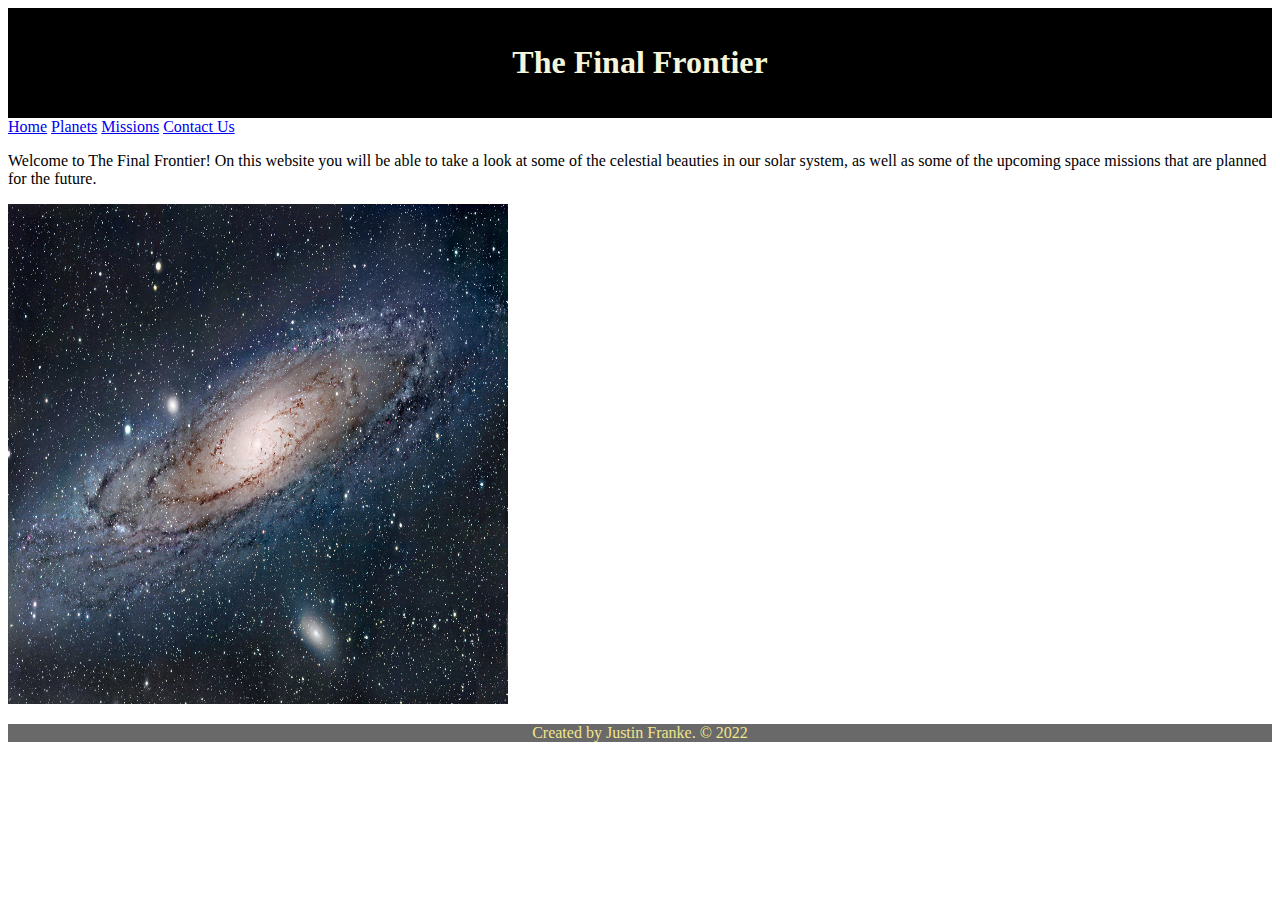
==== index.html @ ae01caa3 "Added footer." ====
<!DOCTYPE html>
<html lang="en">
<head>
    <meta charset="UTF-8">
    <meta http-equiv="X-UA-Compatible" content="IE=edge">
    <meta name="viewport" content="width=device-width, initial-scale=1.0">
    <title>The Final Frontier</title>
    <link rel="stylesheet" type="text/css" href="style.css">
<style type="text/css">
    
    #main-header{
    text-align: center;
    background-color: black;
    color: beige;
    padding: 15px;}
    
    #main-footer{
    text-align: center;
    background-color:dimgrey;
    color: khaki;}
</style>
</head>
<body>
    <header id="main-header">
        <h1>The Final Frontier</h1>
    </header>
    <nav>
        <a href="/Home/">Home</a>
        <a href="/Planets/">Planets</a>
        <a href="/Missions/">Missions</a>
        <a href="/Contact Us/">Contact Us</a>
    </nav>
    <p>Welcome to The Final Frontier! On this website you will be able to take a look at some of the celestial beauties in our solar system, as well as some of the upcoming space missions that are planned for the future.</p>
    <img src="images/milky-way-galaxy.PNG" width="500" height="500">
    <footer id="main-footer">
        <p>Created by Justin Franke. © 2022</p>
    </footer>
</body>
</html>
---- style.css ----
body{
    font: normal 18px, Arial, Helvetica, sans-serif;
}
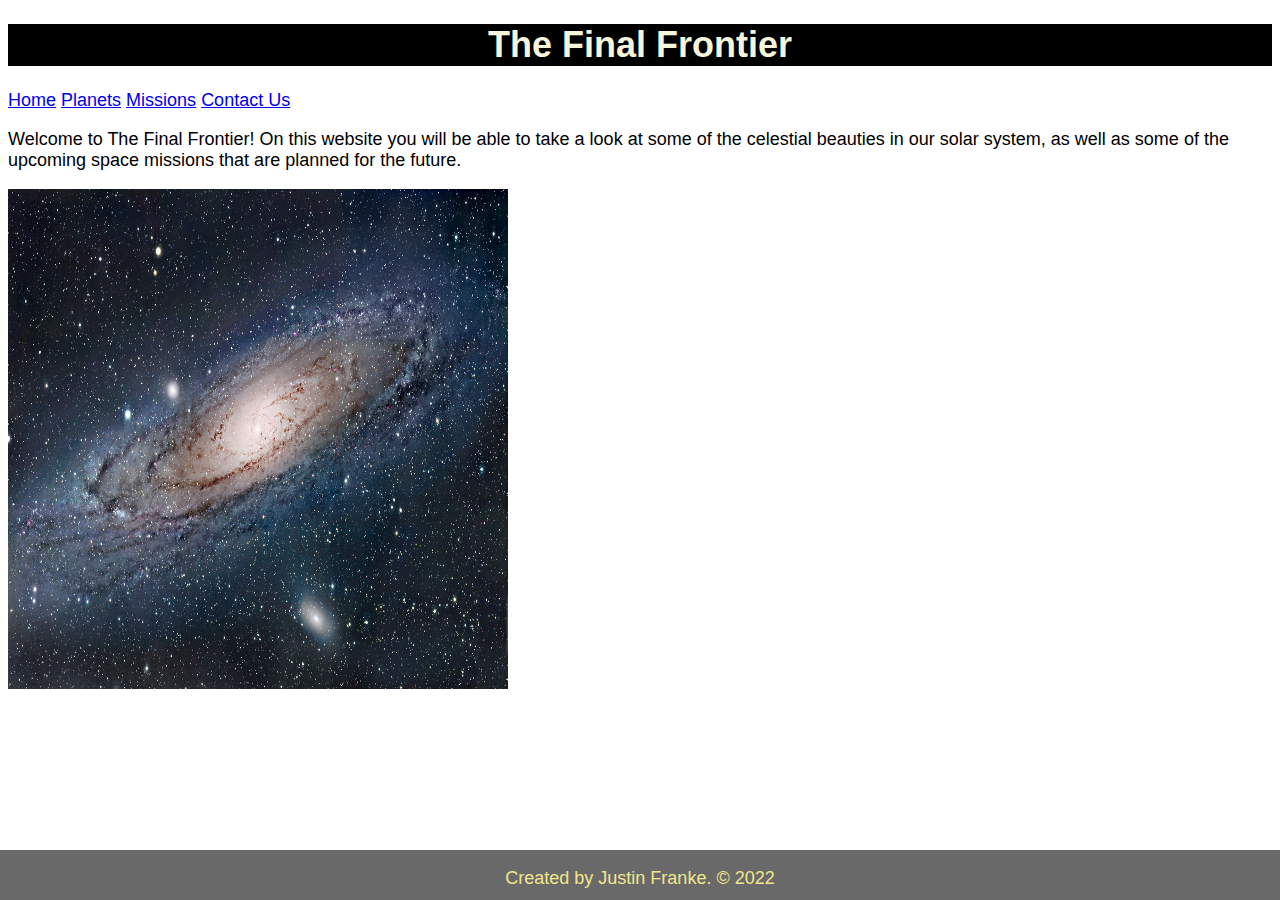
==== commit 03814fe0: "Added font style and sizing. Also Fixed footer." ====
--- a/index.html
+++ b/index.html
@@ -5,26 +5,14 @@
     <meta http-equiv="X-UA-Compatible" content="IE=edge">
     <meta name="viewport" content="width=device-width, initial-scale=1.0">
     <title>The Final Frontier</title>
-    <link rel="stylesheet" type="text/css" href="style.css">
-<style type="text/css">
-    
-    #main-header{
-    text-align: center;
-    background-color: black;
-    color: beige;
-    padding: 15px;}
-    
-    #main-footer{
-    text-align: center;
-    background-color:dimgrey;
-    color: khaki;}
-</style>
+    <link rel="stylesheet" type="text/css" href="css/style.css">
+
 </head>
 <body>
     <header id="main-header">
         <h1>The Final Frontier</h1>
     </header>
-    <nav>
+    <nav id="nav">
         <a href="/Home/">Home</a>
         <a href="/Planets/">Planets</a>
         <a href="/Missions/">Missions</a>
--- a/css/style.css
+++ b/css/style.css
@@ -0,0 +1,25 @@
+    #main-header{
+    text-align: center;
+    background-color: black;
+    color: beige;
+    position: auto;
+    left: 0;
+    right: 0;
+    top: 0;
+    width:100%;}
+    
+    #main-footer{
+    text-align: center;
+    background-color:dimgrey;
+    color: khaki;
+    position: absolute;
+    left: 0;
+    bottom: 0;
+    height: 50px;
+    width: 100%;
+    overflow: hidden;}
+
+    body {
+        font: normal 18px Arial, Helvetica, sans-serif;
+    }
+
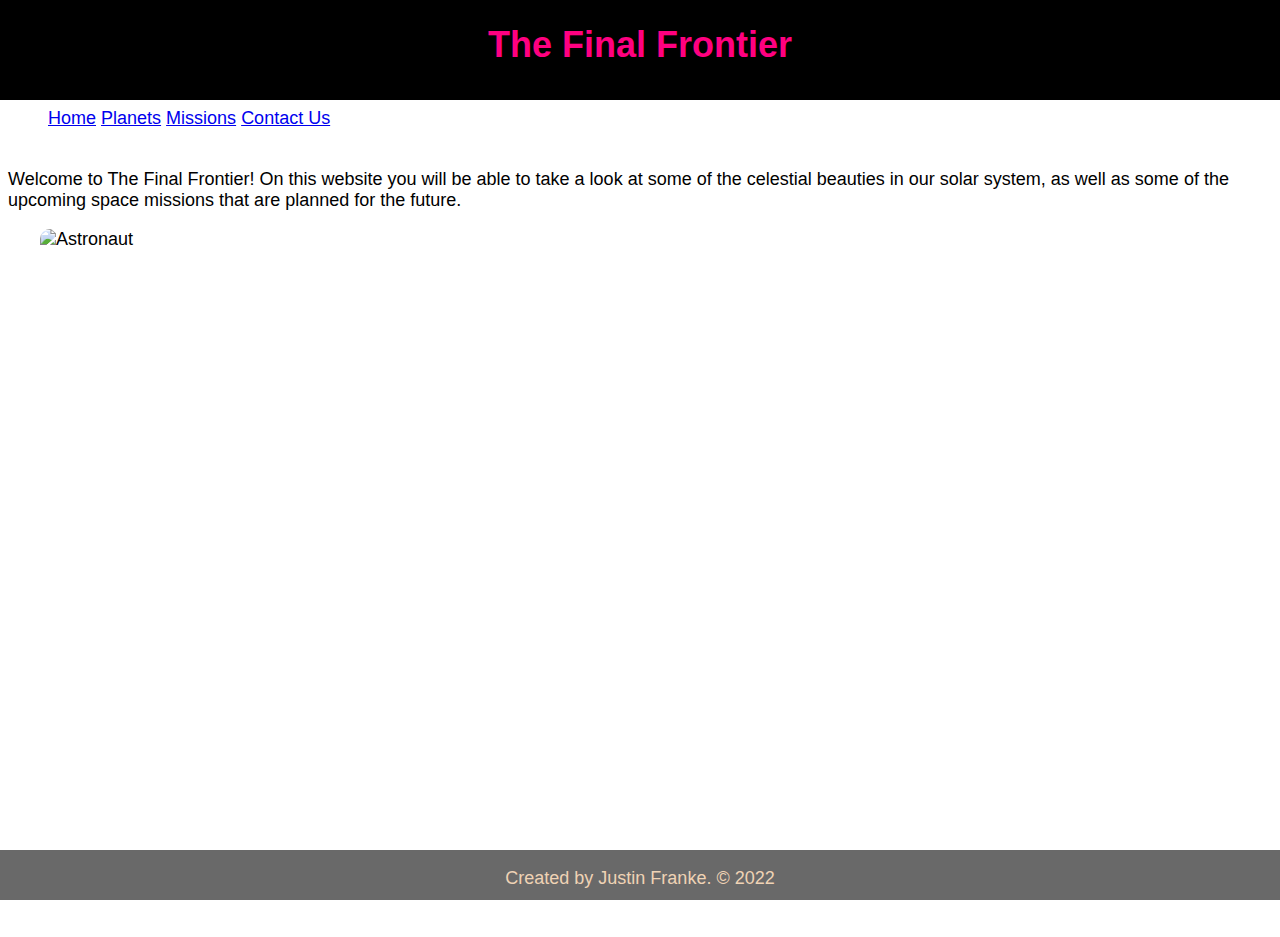
==== commit 812e78fe: "Centered image and added more CSS" ====
--- a/index.html
+++ b/index.html
@@ -19,9 +19,9 @@
         <a href="/Contact Us/">Contact Us</a>
     </nav>
     <p>Welcome to The Final Frontier! On this website you will be able to take a look at some of the celestial beauties in our solar system, as well as some of the upcoming space missions that are planned for the future.</p>
-    <img src="images/milky-way-galaxy.PNG" width="500" height="500">
+    <img src="images/Astronaut.png" alt="Astronaut" width="1200" height="700">
     <footer id="main-footer">
-        <p>Created by Justin Franke. © 2022</p>
+     <p>Created by Justin Franke. © 2022</p>
     </footer>
 </body>
 </html>--- a/css/style.css
+++ b/css/style.css
@@ -1,18 +1,21 @@
     #main-header{
     text-align: center;
     background-color: black;
-    color: beige;
-    position: auto;
+    color: #FF0080;
+    position: absolute;
+    width:100%;
+    height: 100px;
+    overflow: hidden;
+    top: 0;
     left: 0;
-    right: 0;
-    top: 0;
-    width:100%;}
+    }
     
     #main-footer{
     text-align: center;
     background-color:dimgrey;
-    color: khaki;
+    color: #EFD3B5;
     position: absolute;
+    right: 0;
     left: 0;
     bottom: 0;
     height: 50px;
@@ -21,5 +24,16 @@
 
     body {
         font: normal 18px Arial, Helvetica, sans-serif;
+        padding-top: 60px;
     }
 
+    nav {
+        padding: 20px;
+        margin: 20px;
+    }
+    /*Astronaut image */
+    img {
+        display: block;
+        margin: 0 auto;
+        border-radius: 10px;
+    }
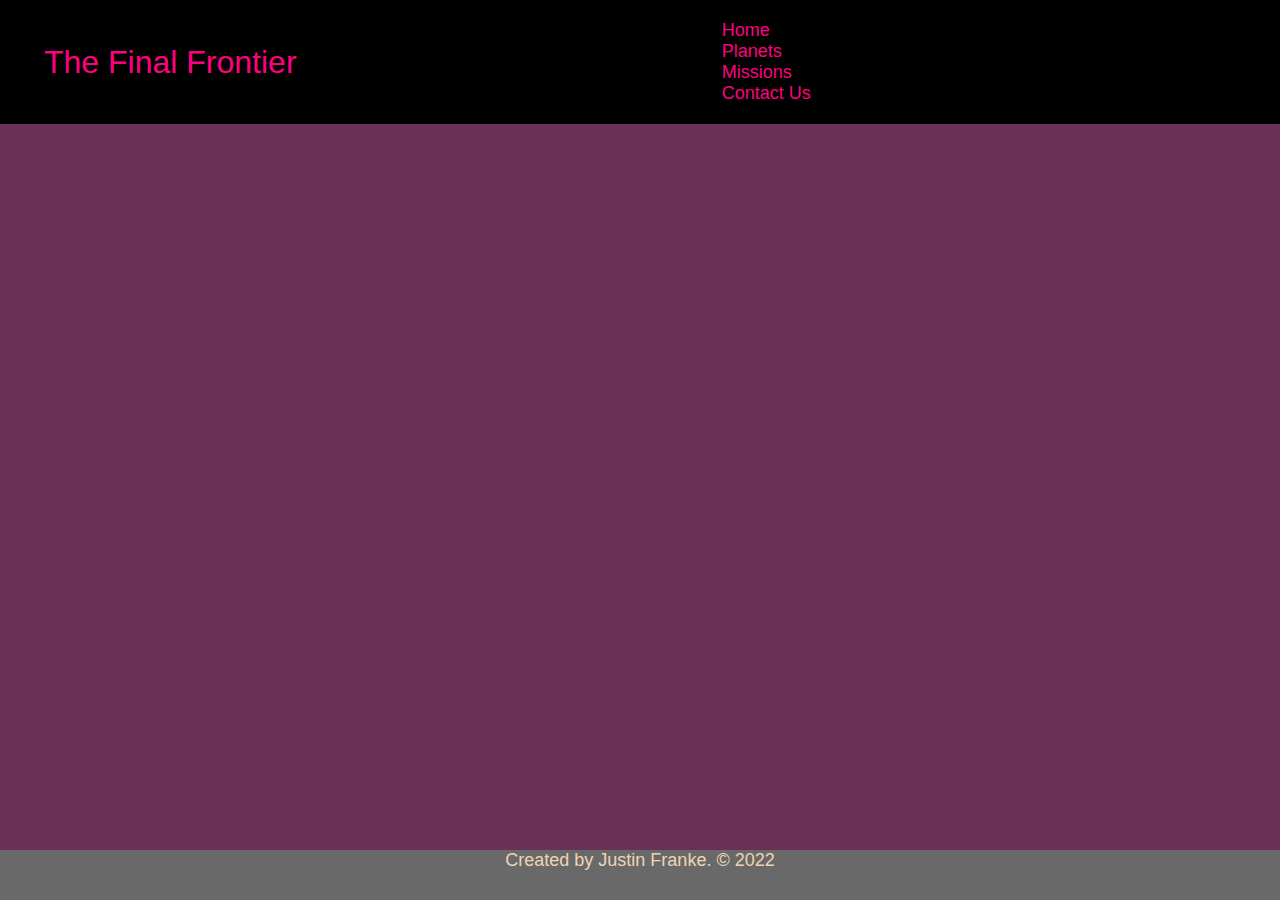
==== commit 33a0e934: "Added varius CSS and HTML changes" ====
--- a/index.html
+++ b/index.html
@@ -10,15 +10,33 @@
 </head>
 <body>
     <header id="main-header">
-        <h1>The Final Frontier</h1>
+        <nav id="navbar">
+         <a href="#" id="nav-branding">The Final Frontier</a>
+
+            <ul id="nav-menu">
+             <li id="nav-item">
+                 <a href="#" id="nav-link">Home</a>
+             </li>
+             <li id="nav-item">
+                 <a href="#" id="nav-link">Planets</a>
+             </li>
+             <li id="nav-item">
+                 <a href="#" id="nav-link">Missions</a>
+             </li>
+             <li id="nav-item">
+                 <a href="#" id="nav-link">Contact Us</a>
+             </li>
+             </ul>
+            <div id="Hamburger">
+                <span id="bar"></span>
+                <span id="bar"></span>
+                <span id="bar"></span>
+            </div>
+            </nav>
     </header>
-    <nav id="nav">
-        <a href="/Home/">Home</a>
-        <a href="/Planets/">Planets</a>
-        <a href="/Missions/">Missions</a>
-        <a href="/Contact Us/">Contact Us</a>
-    </nav>
+    <div>
     <p>Welcome to The Final Frontier! On this website you will be able to take a look at some of the celestial beauties in our solar system, as well as some of the upcoming space missions that are planned for the future.</p>
+    </div>
     <img src="images/Astronaut.png" alt="Astronaut" width="1200" height="700">
     <footer id="main-footer">
      <p>Created by Justin Franke. © 2022</p>
--- a/css/style.css
+++ b/css/style.css
@@ -1,16 +1,19 @@
-    #main-header{
-    text-align: center;
+*{
+    padding: 0;
+    margin: 0;
+    box-sizing: border-box;
+}
+
+#main-header{
+    overflow: hidden;
     background-color: black;
-    color: #FF0080;
-    position: absolute;
-    width:100%;
-    height: 100px;
-    overflow: hidden;
+    color:#FF0080;
+    position: fixed;
     top: 0;
-    left: 0;
-    }
+    width: 100%;
+}
     
-    #main-footer{
+#main-footer{
     text-align: center;
     background-color:dimgrey;
     color: #EFD3B5;
@@ -20,20 +23,59 @@
     bottom: 0;
     height: 50px;
     width: 100%;
-    overflow: hidden;}
+    overflow: hidden;
+}
 
-    body {
-        font: normal 18px Arial, Helvetica, sans-serif;
-        padding-top: 60px;
-    }
+body {
+    font: normal 18px Arial, Helvetica, sans-serif;
+    padding-top: 60px;
+    background-color:#6b3058;
+    margin: 0;
+}
 
-    nav {
-        padding: 20px;
-        margin: 20px;
-    }
+nav {
+    padding: 20px;
+    margin: 20px;
+}
     /*Astronaut image */
-    img {
-        display: block;
-        margin: 0 auto;
-        border-radius: 10px;
-    }
+img {
+    display: block;
+    margin: 0 auto;
+    border-radius: 10px;
+}
+
+li{
+    list-style: none;
+}
+
+a{
+    color:#FF0080;
+    text-decoration: none;
+}
+
+#navbar{
+    min-height: 70px;
+    display: flex;
+    justify-content: space-between;
+    align-items: center;
+    padding: 0 24px;
+}
+
+#navmenu{
+    display: flex;
+    justify-content: space-between;
+    align-items: center;
+    gap: 60px;
+}
+
+#nav-branding{
+    font-size: 2rem;
+}
+
+#nav-link{
+    transition: 0.7s ease;
+}
+
+#nav-link:hover{
+    color: purple;
+}
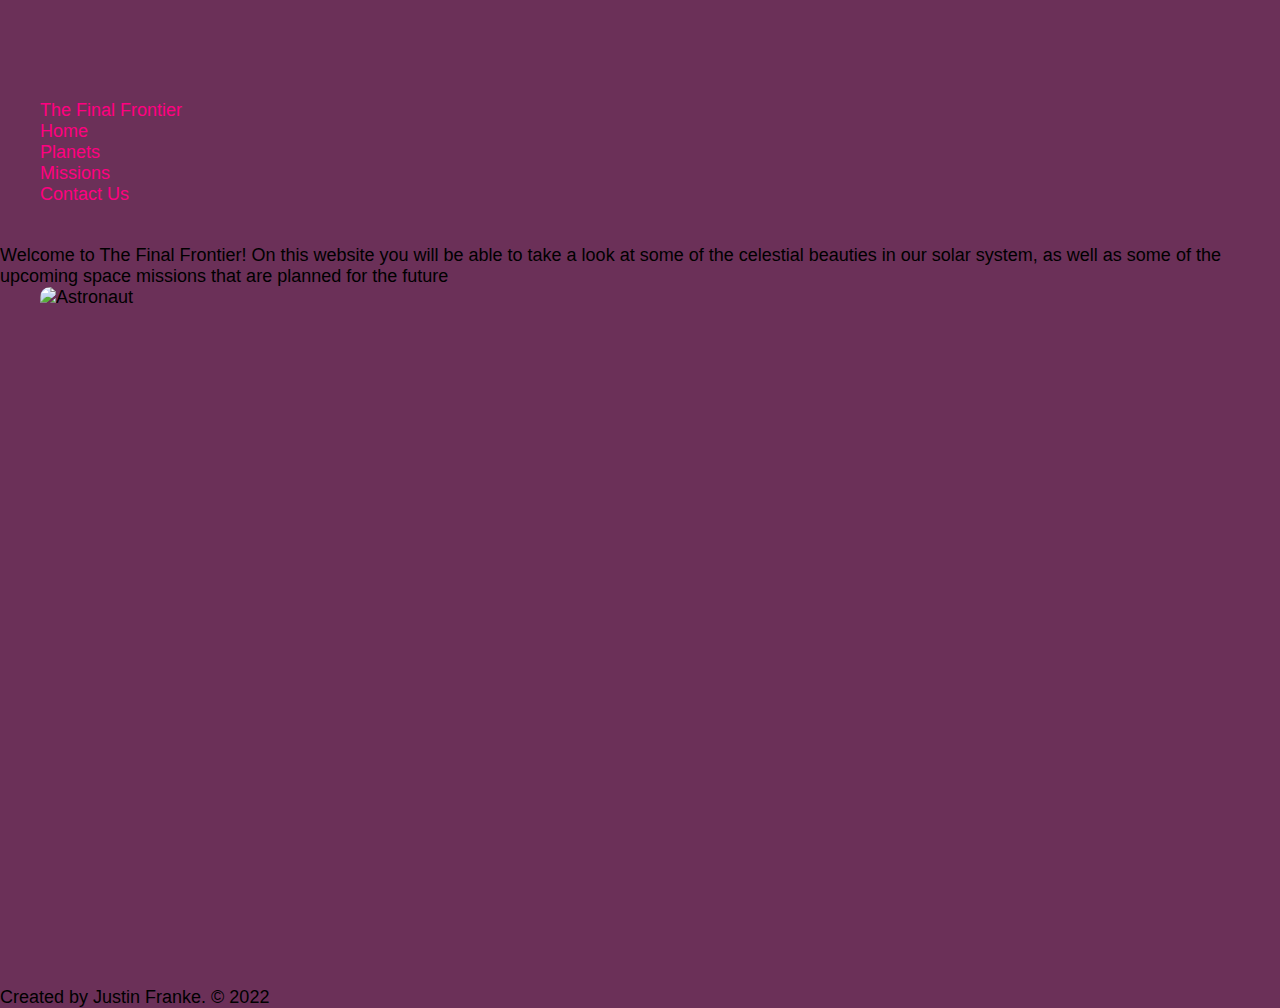
==== commit 20f898eb: "Implemented working hamburger button" ====
--- a/index.html
+++ b/index.html
@@ -9,37 +9,45 @@
 
 </head>
 <body>
-    <header id="main-header">
-        <nav id="navbar">
-         <a href="#" id="nav-branding">The Final Frontier</a>
+    <header>
+        <nav class="navbar">
+         <a href="#" class="nav-branding">The Final Frontier</a>
 
-            <ul id="nav-menu">
-             <li id="nav-item">
-                 <a href="#" id="nav-link">Home</a>
+            <ul class="nav-menu">
+             <li class="nav-item">
+                 <a href="#" class="nav-link">Home</a>
              </li>
-             <li id="nav-item">
-                 <a href="#" id="nav-link">Planets</a>
+             <li class="nav-item">
+                 <a href="#" class="nav-link">Planets</a>
              </li>
-             <li id="nav-item">
-                 <a href="#" id="nav-link">Missions</a>
+             <li class="nav-item">
+                 <a href="#" class="nav-link">Missions</a>
              </li>
-             <li id="nav-item">
-                 <a href="#" id="nav-link">Contact Us</a>
+             <li class="nav-item">
+                 <a href="#" class="nav-link">Contact Us</a>
              </li>
              </ul>
-            <div id="Hamburger">
-                <span id="bar"></span>
-                <span id="bar"></span>
-                <span id="bar"></span>
+            <div class="hamburger">
+                <span class="bar"></span>
+                <span class="bar"></span>
+                <span class="bar"></span>
             </div>
+
             </nav>
     </header>
-    <div>
-    <p>Welcome to The Final Frontier! On this website you will be able to take a look at some of the celestial beauties in our solar system, as well as some of the upcoming space missions that are planned for the future.</p>
+    <script src="script.js/script.js">
+
+    </script>
+    <div class="blocker">
+
+    </div>
+    <p>Welcome to The Final Frontier! On this website you will be able to take a look at some of the celestial beauties in our solar system, as well as some of the upcoming space missions that are planned for the future</p> 
     </div>
     <img src="images/Astronaut.png" alt="Astronaut" width="1200" height="700">
-    <footer id="main-footer">
+    <aside>
+    </aside>
+    <footer class="main-footer">
      <p>Created by Justin Franke. © 2022</p>
     </footer>
 </body>
-</html>+</html>
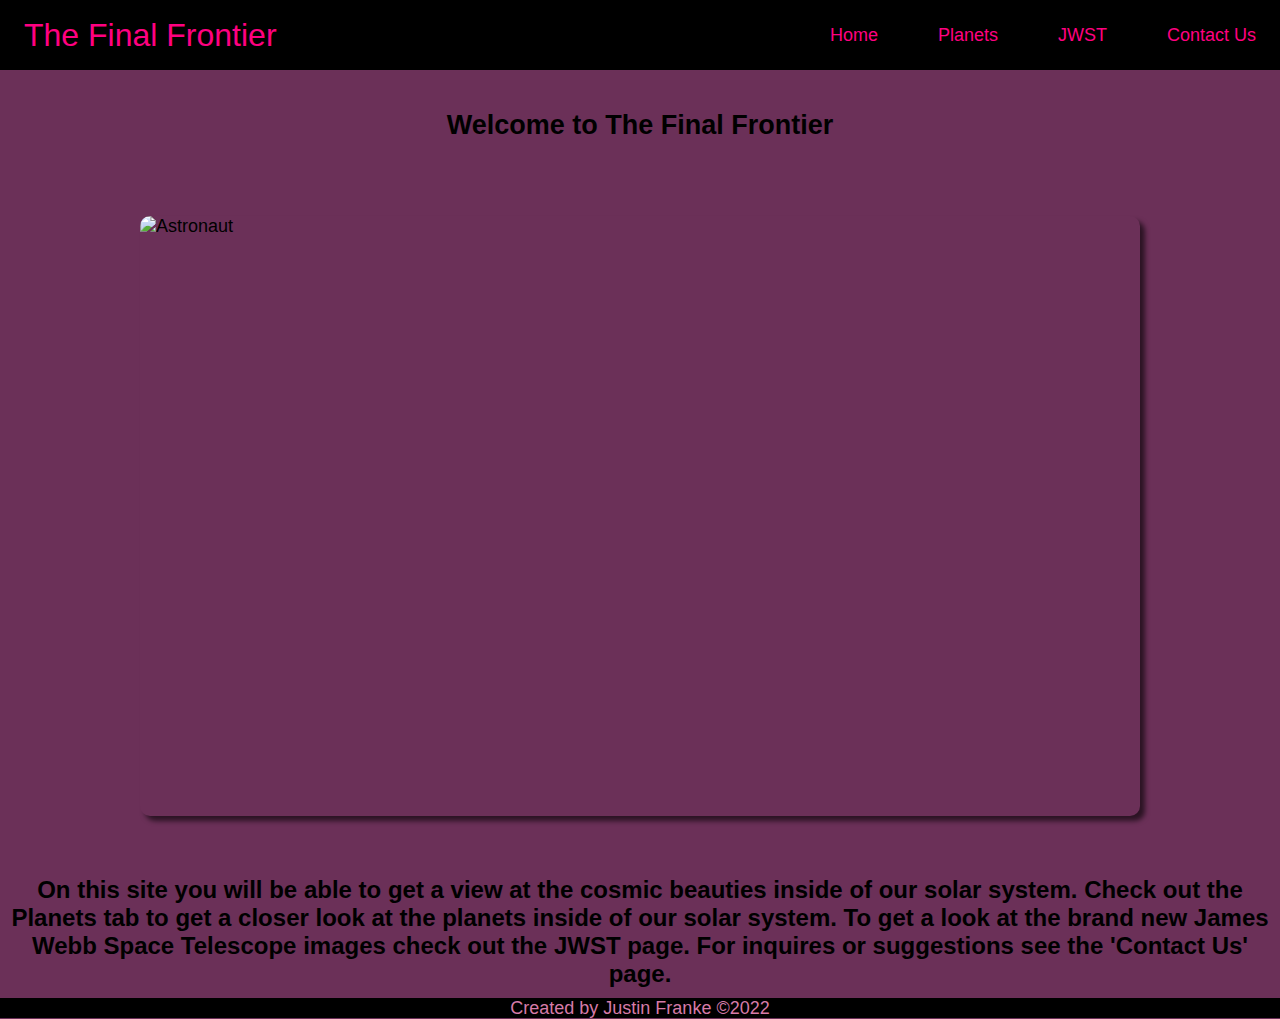
==== commit 5ceae361: "Finished JWST page. Adding small changes" ====
--- a/index.html
+++ b/index.html
@@ -15,16 +15,16 @@
 
             <ul class="nav-menu">
              <li class="nav-item">
-                 <a href="#" class="nav-link">Home</a>
+                 <a href="index.html" class="nav-link">Home</a>
              </li>
              <li class="nav-item">
-                 <a href="#" class="nav-link">Planets</a>
+                 <a href="Planets.html" class="nav-link">Planets</a>
              </li>
              <li class="nav-item">
-                 <a href="#" class="nav-link">Missions</a>
+                 <a href="JWST.html" class="nav-link">JWST</a>
              </li>
              <li class="nav-item">
-                 <a href="#" class="nav-link">Contact Us</a>
+                 <a href="ContactUs.html" class="nav-link">Contact Us</a>
              </li>
              </ul>
             <div class="hamburger">
@@ -38,16 +38,13 @@
     <script src="script.js/script.js">
 
     </script>
-    <div class="blocker">
-
-    </div>
-    <p>Welcome to The Final Frontier! On this website you will be able to take a look at some of the celestial beauties in our solar system, as well as some of the upcoming space missions that are planned for the future</p> 
-    </div>
-    <img src="images/Astronaut.png" alt="Astronaut" width="1200" height="700">
-    <aside>
-    </aside>
+ <main>
+    <h2>Welcome to The Final Frontier</h2> 
+    <img class="Astronaut" src="images/Astronaut.png" alt="Astronaut">
+    <h3>On this site you will be able to get a view at the cosmic beauties inside of our solar system. Check out the Planets tab to get a closer look at the planets inside of our solar system. To get a look at the brand new James Webb Space Telescope images check out the JWST page. For inquires or suggestions see the 'Contact Us' page.</h3>
+ </main>
     <footer class="main-footer">
-     <p>Created by Justin Franke. © 2022</p>
+     <p>Created by Justin Franke &copy;2022</p>
     </footer>
 </body>
 </html>
--- a/css/style.css
+++ b/css/style.css
@@ -4,44 +4,43 @@
     box-sizing: border-box;
 }
 
-#main-header{
-    overflow: hidden;
-    background-color: black;
-    color:#FF0080;
-    position: fixed;
+header{
+    width: 100%;
     top: 0;
-    width: 100%;
+}
+
+main{
+ flex-grow: 1;
+}
+
+h2{
+    text-align: center;
+    color:black;
+    padding-top: 40px;
+}
+
+h3{
+    text-align: center;
+    font-size: 1.5rem;
+    padding: 10px;
 }
     
-#main-footer{
+.main-footer{
     text-align: center;
-    background-color:dimgrey;
-    color: #EFD3B5;
-    position: absolute;
-    right: 0;
-    left: 0;
+    background-color:black;
+    color: #D67BA8;
     bottom: 0;
-    height: 50px;
-    width: 100%;
-    overflow: hidden;
+    height: 20px;
+    width: 100%;
 }
 
 body {
     font: normal 18px Arial, Helvetica, sans-serif;
-    padding-top: 60px;
     background-color:#6b3058;
     margin: 0;
-}
-
-nav {
-    padding: 20px;
-    margin: 20px;
-}
-    /*Astronaut image */
-img {
-    display: block;
-    margin: 0 auto;
-    border-radius: 10px;
+    display: flex;
+    flex-direction: column;
+    min-height: 100vh;
 }
 
 li{
@@ -53,29 +52,319 @@
     text-decoration: none;
 }
 
-#navbar{
+ /*images*/
+ .Astronaut {
+    width: 1000px;
+    height: 500px;
+    display: flex;
+    justify-content: center;
+    margin: 0 auto;
+    border-radius: 10px;
+    box-shadow: rgba(0, 0, 0, .6) 5px 5px 5px;
+}
+
+/*Planets*/
+.Mercury{
+    background-image: url('https://solarsystem.nasa.gov/system/resources/detail_files/439_MercurySubtleColors1200w.jpg');
+}
+
+.Venus{
+    background-image: url('https://media.nature.com/lw800/magazine-assets/d41586-020-02785-5/d41586-020-02785-5_18436254.jpg');
+}
+
+.Earth{
+    background-image: url('https://images.unsplash.com/photo-1614730321146-b6fa6a46bcb4?ixlib=rb-1.2.1&ixid=MnwxMjA3fDB8MHxwaG90by1wYWdlfHx8fGVufDB8fHx8&auto=format&fit=crop&w=1548&q=80');
+}
+
+.Mars{
+    background-image: url('https://images.unsplash.com/photo-1614728894747-a83421e2b9c9?ixlib=rb-1.2.1&ixid=MnwxMjA3fDB8MHxwaG90by1wYWdlfHx8fGVufDB8fHx8&auto=format&fit=crop&w=1548&q=80');
+}
+
+.Jupiter{
+    background-image: url('https://external-content.duckduckgo.com/iu/?u=https%3A%2F%2Fwww.siliconrepublic.com%2Fwp-content%2Fuploads%2F2016%2F07%2FJupiter-1.jpg&f=1&nofb=1');
+}
+
+.Saturn{
+    background-image: url('https://solarsystem.nasa.gov/system/resources/detail_files/2490_stsci-h-p1943a-f_1200.jpg');
+}
+
+.Uranus{
+    background-image: url('https://images.unsplash.com/photo-1614732484003-ef9881555dc3?ixlib=rb-1.2.1&ixid=MnwxMjA3fDB8MHxwaG90by1wYWdlfHx8fGVufDB8fHx8&auto=format&fit=crop&w=1548&q=80');
+}
+
+.Neptune{
+    background-image: url('https://images.unsplash.com/photo-1614728423169-3f65fd722b7e?ixlib=rb-1.2.1&ixid=MnwxMjA3fDB8MHxwaG90by1wYWdlfHx8fGVufDB8fHx8&auto=format&fit=crop&w=1548&q=80');
+}
+
+.navbar{
+    background-color: black;
     min-height: 70px;
     display: flex;
     justify-content: space-between;
     align-items: center;
     padding: 0 24px;
-}
-
-#navmenu{
+    overflow: hidden;
+}
+
+.nav-menu{
     display: flex;
     justify-content: space-between;
     align-items: center;
     gap: 60px;
 }
 
-#nav-branding{
+.nav-branding{
     font-size: 2rem;
 }
 
-#nav-link{
+.nav-link{
     transition: 0.7s ease;
 }
 
-#nav-link:hover{
+.nav-link:hover{
     color: purple;
 }
+
+.hamburger{
+    display: none;
+    cursor: pointer;
+}
+
+.bar{
+    display: block;
+    width: 25px;
+    height: 3px;
+    margin: 5px auto;
+    -webkit-transition: all 0.4s ease-in-out;
+    transition: all 0.4s ease-in-out;
+    background-color: #FF0080;
+}
+
+/*containers*/
+.container{
+    display: flex;
+    justify-content: center;
+    flex-wrap: wrap;
+}
+
+.container2{
+    display: flex;
+    justify-content: center;
+    flex-wrap: wrap;
+}
+
+/*card properties*/
+.card{
+    background-color: #A91B60;
+    margin: 15px;
+    border-radius: 20px;
+    height: 600px;
+    width: 400px;
+    box-shadow: rgba(0, 0, 0, .6) 5px 5px 5px;
+}
+
+.card-pic{
+    height: 300px;
+    margin-bottom: 10px;
+    background-size: cover;
+    border-radius: 20px 20px 0 0;
+}
+
+.card h2{
+    padding: 10px;
+}
+
+.card p{
+    padding: 10px;
+}
+
+.card:hover{
+    background-color: purple;
+    color: #D67BA8;
+    cursor: pointer;
+    transform: scale(1.04);
+    transition: all 1s ease;
+}
+
+.jwstbody {
+    background-color: black;
+}
+
+.slide{
+    width: 100%;
+    height: 92.75vh;
+    position: relative;
+    overflow: hidden;
+}
+
+.slide-item{
+    width: inherit;
+    height: inherit;
+    position: absolute;
+    animation: moveImages 61s infinite;
+    opacity: 0;
+}
+
+.slide-item img{
+    width: 100%;
+    height: 100%;
+    object-fit: cover;
+    animation: zoom 91s infinite;
+}
+
+.slide-item:nth-child(1),
+.slide-item:nth-child(1) img{
+    animation-delay: 0s;
+}
+
+.slide-item:nth-child(2),
+.slide-item:nth-child(2) img{
+    animation-delay: 15s;
+}
+
+.slide-item:nth-child(3),
+.slide-item:nth-child(3) img{
+    animation-delay: 30s;
+}
+
+.slide-item:nth-child(4),
+.slide-item:nth-child(4) img{
+    animation-delay: 45s;
+}
+
+.slide-item-text{
+    max-width: 50%;
+    position: absolute;
+    width: 100%;
+    top: 50%;
+    left: 0; 
+    color: white;
+    background-color:rgba(0, 0, 0, .8);
+    padding: 10rem 5rem;
+}
+
+.slide-item-text h5{
+    font-size: 4rem;
+    letter-spacing: 3px;
+    text-transform: uppercase;
+    margin-bottom: 2rem;
+    font-weight: 300px;
+}
+
+.slide-item-text p{
+    font-size: 1.5rem;
+    letter-spacing: 1px;
+    text-transform: uppercase;
+    margin-bottom: 2.5rem;
+    font-weight: 250;
+}
+
+@keyframes moveImages{
+    20%{
+        opacity: 1;
+    }
+    35%{
+        opacity: 0;
+    }
+}
+
+@keyframes zoom{
+    100%{
+        transform: scale(1.3);
+    }
+}
+
+
+
+@media(max-width:770px){
+    .hamburger{
+        display: block;
+    }
+
+    .hamburger.active .bar:nth-child(1){
+        transform: translateY(8px) rotate(45deg);
+    }
+    .hamburger.active .bar:nth-child(2){
+        opacity: 0;
+    }
+    .hamburger.active .bar:nth-child(3){
+        transform: translateY(-8px) rotate(-45deg);
+    }
+
+.nav-menu{
+    position: fixed;
+    left: -100%;
+    top: 70px;
+    gap: 0;
+    flex-direction: column;
+    background-color: black;
+    width: 100%;
+    text-align: center;
+    transition: 0.3s;
+}
+
+.nav-item{
+    margin: 16px 0;
+}
+
+.nav-menu.active{
+    left: 0;
+}
+}
+
+/* Phone Media Query */
+@media screen and (min-width:350px) {
+    .Astronaut{
+    width: 300px;
+    height: 200px;
+    margin-top: 75px;
+    margin-bottom: 50px;
+}
+}
+
+/* Tablet Media Query */
+@media screen and (min-width:700px) {
+    .Astronaut{
+        width: 600px;
+        height: 400px;
+    }
+}
+
+/*desktop Media Query */
+@media screen and (min-width:1100px) {
+    .Astronaut{
+        width: 1000px;
+        height: 600px;
+    }
+}
+
+/*jwst properties*/
+
+@media screen and (max-width: 1000px){
+    .slide-item-text{
+        max-width: 70%;
+        padding: 5rem 1rem;
+    }
+
+    .slide-item-text h5{
+        font-size: 3rem;
+    }
+}
+
+@media screen and (max-width: 767px){
+    .slide-item-text{
+        max-width: 100%;
+        padding: 2rem;
+        top: initial;
+        bottom: 0;
+        transform: initial;
+    }
+
+    .slide-item-text h5{
+        font-size: 2rem;
+    }
+
+    .slide-item-text p{
+        font-size: 1.2rem;
+    }
+}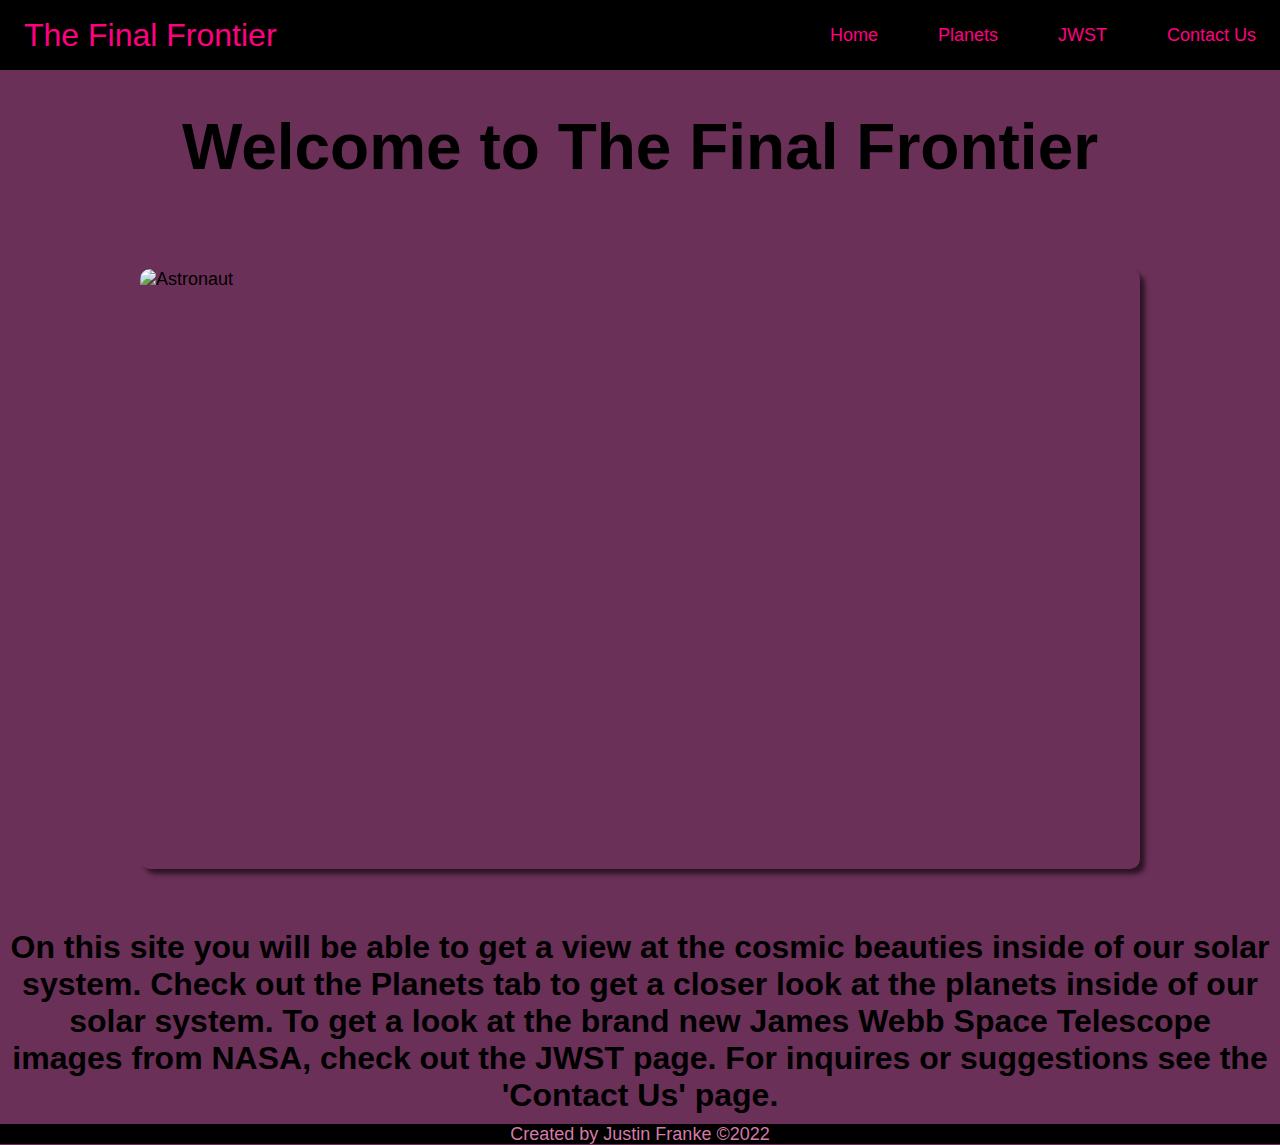
==== commit c72454b2: "Added a few small changes to Home page" ====
--- a/index.html
+++ b/index.html
@@ -39,9 +39,9 @@
 
     </script>
  <main>
-    <h2>Welcome to The Final Frontier</h2> 
+    <h2 class="h2i">Welcome to The Final Frontier</h2> 
     <img class="Astronaut" src="images/Astronaut.png" alt="Astronaut">
-    <h3>On this site you will be able to get a view at the cosmic beauties inside of our solar system. Check out the Planets tab to get a closer look at the planets inside of our solar system. To get a look at the brand new James Webb Space Telescope images check out the JWST page. For inquires or suggestions see the 'Contact Us' page.</h3>
+    <h3 class="h3i">On this site you will be able to get a view at the cosmic beauties inside of our solar system. Check out the Planets tab to get a closer look at the planets inside of our solar system. To get a look at the brand new James Webb Space Telescope images from NASA, check out the JWST page. For inquires or suggestions see the 'Contact Us' page.</h3>
  </main>
     <footer class="main-footer">
      <p>Created by Justin Franke &copy;2022</p>
--- a/css/style.css
+++ b/css/style.css
@@ -141,6 +141,7 @@
 }
 
 /*containers*/
+
 .container{
     display: flex;
     justify-content: center;
@@ -154,6 +155,7 @@
 }
 
 /*card properties*/
+
 .card{
     background-color: #A91B60;
     margin: 15px;
@@ -186,6 +188,8 @@
     transition: all 1s ease;
 }
 
+/* JWST Slide properties */
+
 .jwstbody {
     background-color: black;
 }
@@ -259,6 +263,126 @@
     font-weight: 250;
 }
 
+/*Contact Us*/
+
+.contact-body{
+    width: 100%;
+    height: 100vh;
+    margin: 0;
+    padding: 0;
+    box-sizing: border-box;
+}
+
+.contact{
+    position: relative;
+    display: flex;
+    justify-content: center;
+    align-items: center;
+    width: 100%;
+    height: 100%;
+    padding: 20px 100px;
+}
+
+.contact::after{
+    content: '';
+    position: absolute;
+    width: 100%;
+    height: 100%;
+    left: 0;
+    top: 0;
+    background: url('https://images.unsplash.com/photo-1483356256511-b48749959172?ixlib=rb-1.2.1&ixid=MnwxMjA3fDB8MHxwaG90by1wYWdlfHx8fGVufDB8fHx8&auto=format&fit=crop&w=1740&q=80') no-repeat center;
+    background-size: cover;
+    z-index: -1;
+    filter: blur(15px);
+}
+
+.contact-info{
+    max-width: 850px;
+    display: grid;
+    grid-template-columns: repeat(2, 1fr);
+    justify-content: center;
+    align-items: center;
+    text-align: center;
+    box-shadow: 0px 0px 19px 5px rgba(0, 0, 0, .2);
+}
+
+.left{
+    height: 100%;
+    background: url('https://images.unsplash.com/photo-1483356256511-b48749959172?ixlib=rb-1.2.1&ixid=MnwxMjA3fDB8MHxwaG90by1wYWdlfHx8fGVufDB8fHx8&auto=format&fit=crop&w=1740&q=80') no-repeat center;
+    background-size: cover;
+}
+
+.right{
+    padding: 25px 40px;
+    background-color: #A91B60;
+}
+
+h2{
+    padding-bottom: 10px;
+    margin-bottom: 10px;
+}
+
+h2::after{
+    content: '';
+    position: absolute;
+    left: 50%;
+    bottom: 0;
+    transform: translateX(-50%);
+    height: 4px;
+    width: 50px;
+    border-radius: 2px;
+}
+
+.field{
+    width: 100%;
+    padding: 0.5rem 1rem;
+    outline: none;
+    border: 2px solid rgba(0, 0, 0, 0);
+    background-color: rgba(230, 230, 230, 0.6);
+    font-size: 1.1rem;
+    margin-bottom: 22px;
+    transition: .3s;
+}
+
+.field:hover{
+   background-color: rgba(0, 0, 0, .1);
+}
+
+.field:focus{
+    background-color: #fff;
+    border: 2px solid rgba(30, 85, 250, 0.47)
+}
+
+.area{
+    min-height: 150px;
+}
+
+.btn{
+    width: 100%;
+    padding: 0.5rem 1rem;
+    font-size: 1.1rem;
+    background-color: #D67BA8;
+    transition: .3s;
+}
+
+.btn:hover{
+    background-color: #6b3058;
+}
+
+.error{
+    position: relative;
+}
+
+@media screen and (max-width: 880px){
+    .contact-info{
+        grid-template-columns: 1fr;
+    }
+
+    .left{
+        height: 200px;
+    }
+}
+
 @keyframes moveImages{
     20%{
         opacity: 1;
@@ -275,6 +399,7 @@
 }
 
 
+/* Hamburger Menu */
 
 @media(max-width:770px){
     .hamburger{
@@ -313,6 +438,7 @@
 }
 
 /* Phone Media Query */
+
 @media screen and (min-width:350px) {
     .Astronaut{
     width: 300px;
@@ -328,6 +454,12 @@
         width: 600px;
         height: 400px;
     }
+    .h3i{
+        font-size: 1.5rem;
+    }
+    .h2i{
+        font-size: 3rem;
+    }
 }
 
 /*desktop Media Query */
@@ -335,6 +467,12 @@
     .Astronaut{
         width: 1000px;
         height: 600px;
+    }
+    .h3i{
+        font-size: 2rem;
+    }
+    .h2i{
+        font-size: 4rem;
     }
 }
 
